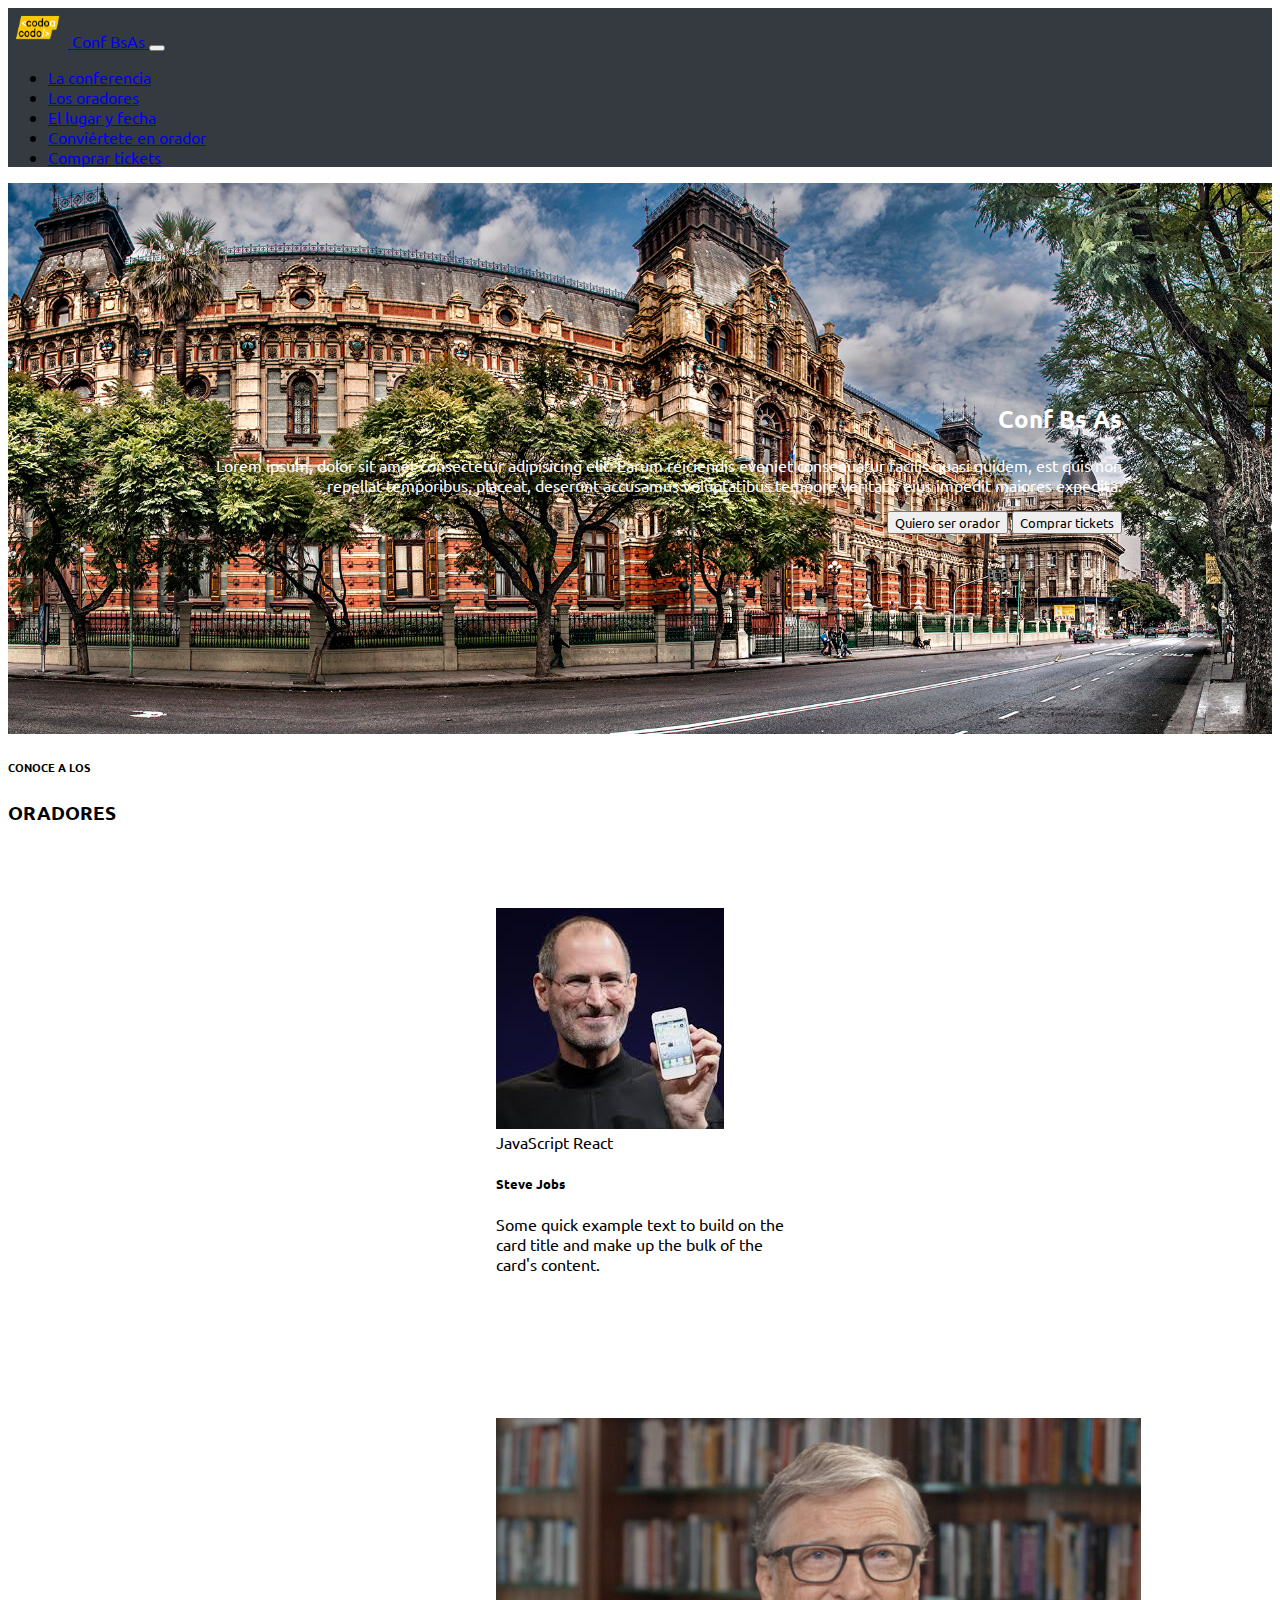
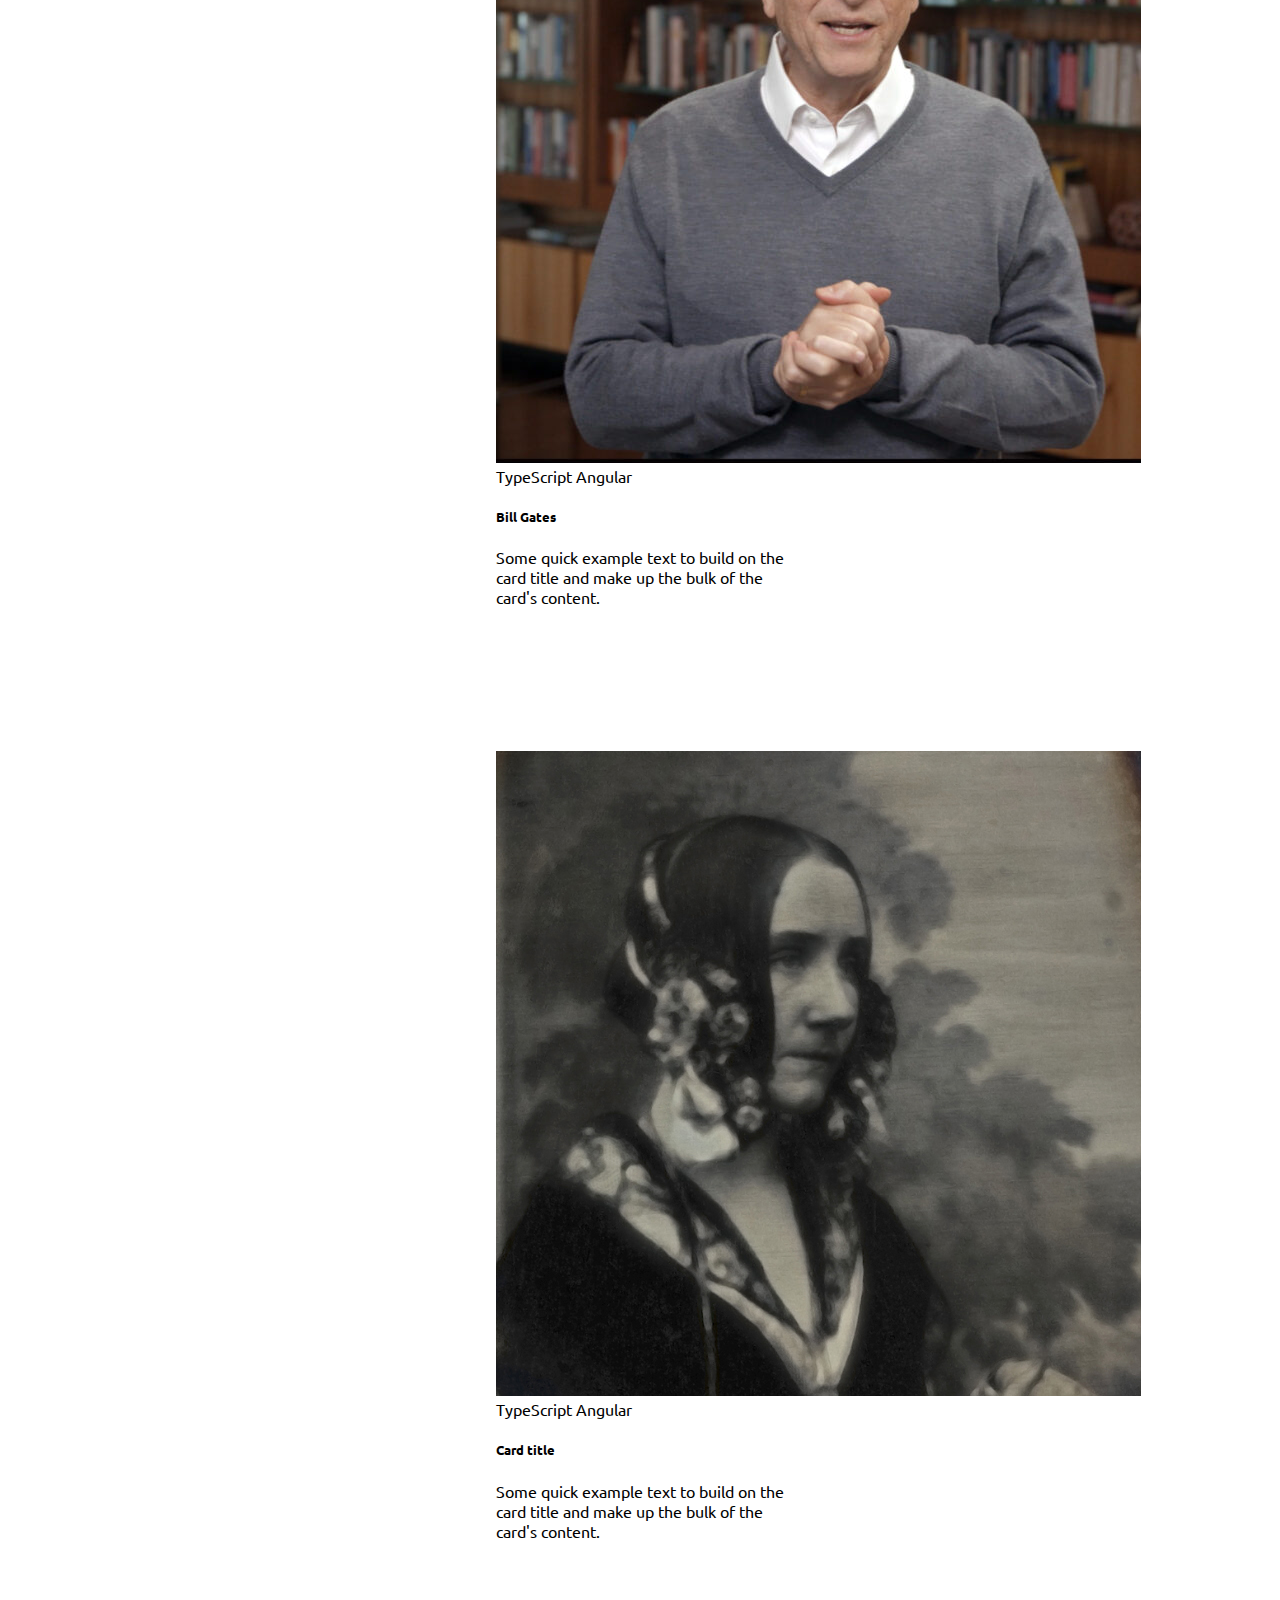
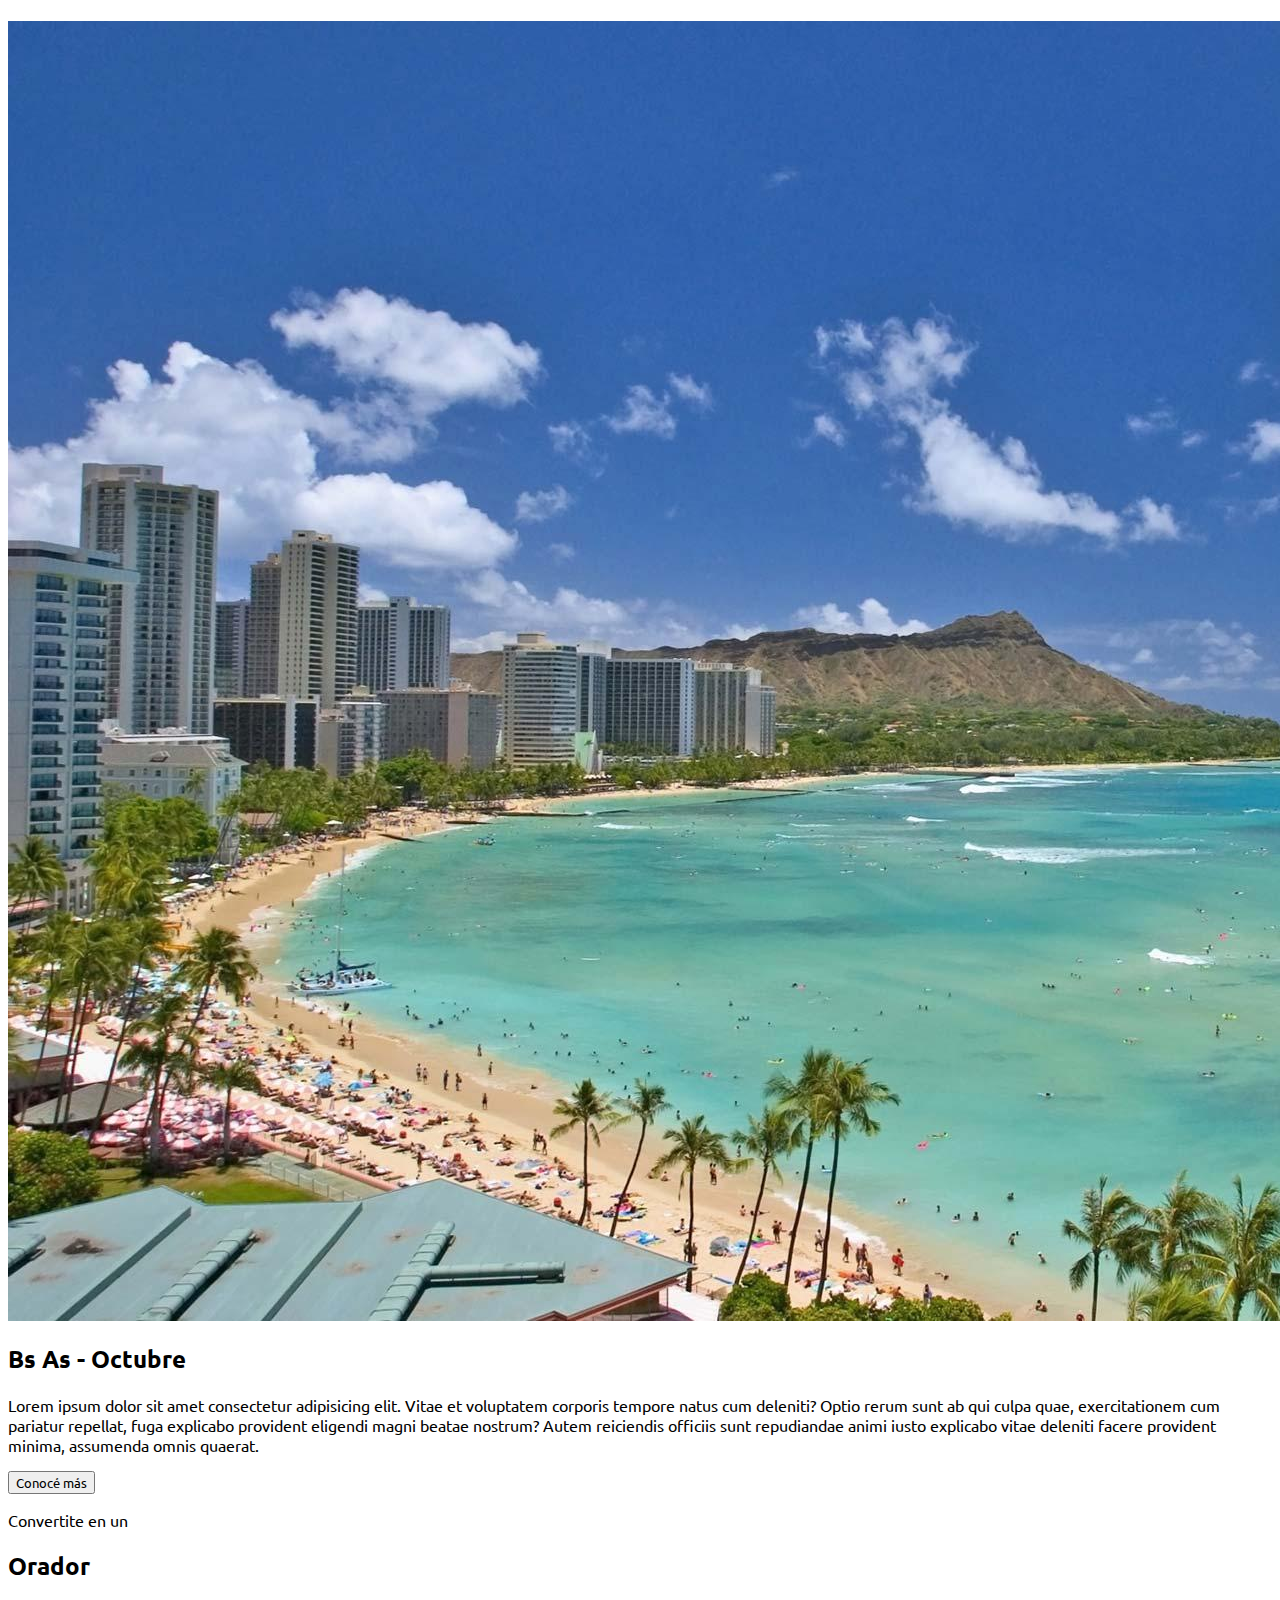
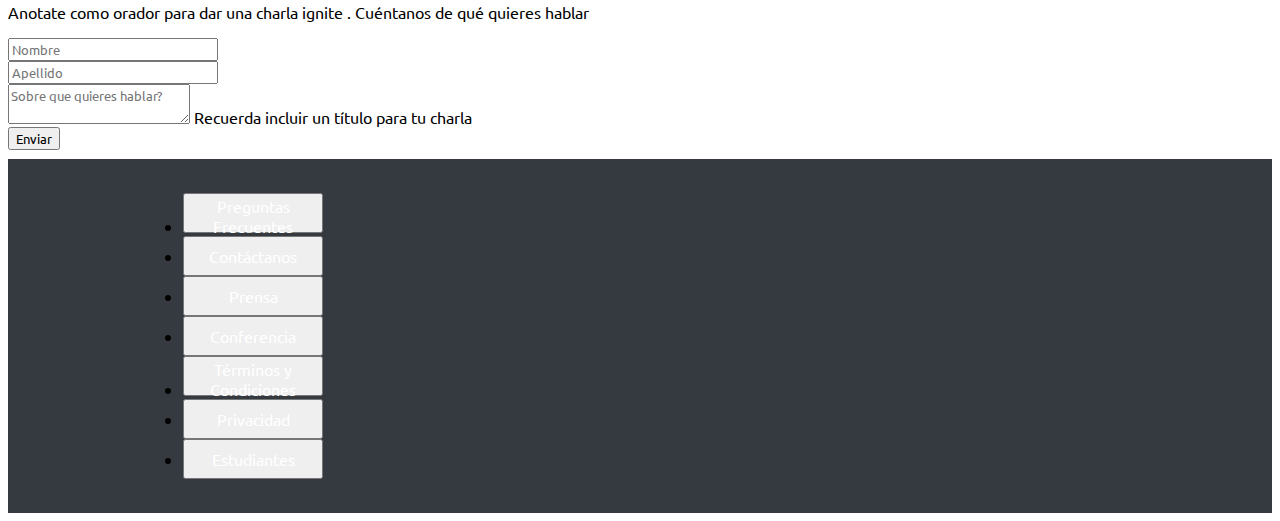
==== index.html @ e312a6a0 "Itegrador" ====
<!DOCTYPE html>
<html lang="en">
<head>
    <meta charset="UTF-8">
    <meta http-equiv="X-UA-Compatible" content="IE=edge">
    <meta name="viewport" content="width=device-width, initial-scale=1.0">
    <title>CaC - Trabajo Integrador</title>
    <link href="https://cdn.jsdelivr.net/npm/bootstrap@5.3.0-alpha3/dist/css/bootstrap.min.css" rel="stylesheet" integrity="sha384-KK94CHFLLe+nY2dmCWGMq91rCGa5gtU4mk92HdvYe+M/SXH301p5ILy+dN9+nJOZ" crossorigin="anonymous">
    <link rel="stylesheet" href="./assets/css/index.css">
</head>
<body>
    <header>
        <nav class="navbar navbar-expand-lg navbar-light">
            <div class="container-fluid">
                <a class="navbar-brand text-white" href="#">
                    <img src="./assets/img/codoacodo.png" alt="" width="60" height="40" class="d-inline-block align-text-top">
                    Conf BsAs
                  </a>
              <button class="navbar-toggler" type="button" data-bs-toggle="collapse" data-bs-target="#navbarNav" aria-controls="navbarNav" aria-expanded="false" aria-label="Toggle navigation">
                <span class="navbar-toggler-icon"></span>
              </button>
              <div class="collapse navbar-collapse" id="navbarNav">
                <ul class="navbar-nav">
                  <li class="nav-item">
                    <a class="nav-link active text-white" aria-current="page" href="#">La conferencia</a>
                  </li>
                  <li class="nav-item">
                    <a class="nav-link text-white" href="#">Los oradores</a>
                  </li>
                  <li class="nav-item">
                    <a class="nav-link text-white" href="#">El lugar y fecha</a>
                  </li>
                  <li class="nav-item">
                    <a class="nav-link text-white" href="#">Conviértete en orador</a>
                  </li>
                  <li class="nav-item">
                    <a class="nav-link nav-link-green" href="#">Comprar tickets</a>
                  </li>
                </ul>
              </div>
            </div>
          </nav>
    </header>
    <main class="container mt-5">
      <section id="laConferencia">
        <div class="container-fluid bg-img">
          <div class="row overlay margin-padding">
            <div class="col-md-5 col-12" id="texto">
              <h2>Conf Bs As</h2>
              <p class="text-size">Lorem ipsum, dolor sit amet consectetur adipisicing elit. Earum reiciendis eveniet consequatur facilis quasi quidem, est quis non repellat temporibus, placeat, deserunt accusamus voluptatibus tempore veritatis eius impedit maiores expedita.</p>
              <button type="button" class="btn btn-light">Quiero ser orador</button>
              <button type="button" class="btn btn-success">Comprar tickets</button>
            </div>
          </div>
        </div>
      </section>
      <section>
        <div class="col text-center">
          <h6>CONOCE A LOS</h6>
          <h3>ORADORES</h3>
        </div>
        <div class="row justify-content-between" id="orador">
          <divgit>
            <div class="card" style="width: 18rem;">
              <img src="./assets/img/steve.jpg" class="card-img-top" alt="...">
              <div class="card-body">
                <span class="badge text-bg-warning">JavaScript</span>
                <span class="badge text-bg-info">React</span>
              <h5 class="card-title">Steve Jobs</h5>
              <p class="card-text">Some quick example text to build on the card title and make up the bulk of the card's content.</p>
              </div>
            </div>
          <div>
            <div class="card" style="width: 18rem;">
              <img src="./assets/img/bill.jpg" class="card-img-top" alt="...">
              <div class="card-body p-md-2 p-lg-3">
                <span class="badge text-bg-warning">TypeScript</span>
                <span class="badge text-bg-info">Angular</span>
              <h5 class="card-title">Bill Gates</h5>
              <p class="card-text">Some quick example text to build on the card title and make up the bulk of the card's content.</p>
              </div>
            </div>
          <div>
            <div class="card" style="width: 18rem;">
              <img src="./assets/img/ada.jpeg" class="card-img-top" alt="...">
              <div class="card-body">
                <span class="badge text-bg-warning">TypeScript</span>
                <span class="badge text-bg-info">Angular</span>
              <h5 class="card-title">Card title</h5>
              <p class="card-text">Some quick example text to build on the card title and make up the bulk of the card's content.</p>
              </div>
            </div>
          </div>
        </div>

      </section>
      <section class="container-fluid">
        <div class="row">
          <div class="col-sm-12 col-lg-6 g-1">
              <img src="./assets/img/honolulu.jpg" class="card-img-top" alt="...">
          </div>
          <div class="col-sm-12 col-lg-6 bg-dark g-1">
              <h2 class="text-white pl-2">Bs As - Octubre</h2>
              <p class="text-white">Lorem ipsum dolor sit amet consectetur adipisicing elit. Vitae et voluptatem corporis tempore natus cum deleniti? Optio rerum sunt ab qui culpa quae, exercitationem cum pariatur repellat, fuga explicabo provident eligendi magni beatae nostrum? Autem reiciendis officiis sunt repudiandae animi iusto explicabo vitae deleniti facere provident minima, assumenda omnis quaerat.</p>
              <button class="btn btn btn-outline-light">
                  Conocé más
              </button>
          </div>
      </div>
      </section>
      <section>
        <div class="container text-center">
          <div class="container-fluid">
            <p class="mt-2 mb-0 p-0">Convertite en un</p>
            <h2 class="mb-2 text-uppercase p-0">Orador</h2>
            <p class="mt-2 p-0">Anotate como orador para dar una <span class="dotted-underline">charla ignite</span> . Cuéntanos de qué quieres hablar</p>
  
          </div>
          <div class="form-check-inline">
            <div class="row text-start">
              <div class="col-md-6 mt-2 mb-1">
                <input type="text" class="form-control" placeholder="Nombre">
              </div>
              <div class="col-md-6 mt-2 mb-1">
                <input type="text" class="form-control" placeholder="Apellido">
              </div>
              <div class="col-md-12 mt-2">
                <textarea class="form-control mb-0" placeholder="Sobre que quieres hablar?"></textarea>
                <label class="mb-2 mt-0 text-black-50" for="opción1">Recuerda incluir un título para tu charla</label>
              </div>
            </div>
            <div>
              <button type="button" class="btn btn-success w-100 m-0 p-0">Enviar</button>
            </div>
          </div>
      </section>
    </main>
    <footer class="footer py-3">
      <div class="container text-center">
          <ul class="nav d-flex justify-content-around row">
            <li class="nav-item col-md text-white"><button class="btn btn-footer" href="#">Preguntas Frecuentes</button></li>
            <li class="nav-item col-md text-white"><button class="btn btn-footer" href="#">Contáctanos</button></li>
            <li class="nav-item col-md text-white"><button class="btn btn-footer" href="#">Prensa</button></li>
            <li class="nav-item col-md text-white"><button class="btn btn-footer" href="#">Conferencia</button></li>
            <li class="nav-item col-md text-white"><button class="btn btn-footer" href="#">Términos y Condiciones</button></li>
            <li class="nav-item col-md text-white"><button class="btn btn-footer" href="#">Privacidad</button></li>
            <li class="nav-item col-md text-white"><button class="btn btn-footer" href="#">Estudiantes</button></li>
          </ul>
      </div>  
    </footer>
    <script src="https://cdn.jsdelivr.net/npm/bootstrap@5.3.0-alpha3/dist/js/bootstrap.bundle.min.js" integrity="sha384-ENjdO4Dr2bkBIFxQpeoTz1HIcje39Wm4jDKdf19U8gI4ddQ3GYNS7NTKfAdVQSZe" crossorigin="anonymous"></script>
</body>
</html>
---- assets/css/index.css ----
@import url('https://fonts.googleapis.com/css2?family=Ubuntu:wght@300;700&display=swap');

* {
    font-family: 'Ubuntu', sans-serif;
}

header {
    background-color: rgb(53, 58, 64)!important;
}

section {
    display: block;
}

#navbarNav {
    justify-content: end;
}


.card {
    padding: 5vw 5vh;
}

.bg-img {
    background-image: url(../img/ba1.jpg);
    background-size: cover;
    background-position: center center;
    background-repeat: no-repeat;
    color: #fff;
    margin: 0;
    padding: 0;
    text-align: right;
}

.margin-padding { 
    padding: 200px 150px;
}

#cards {
    -ms-flex-align: center;
}

.footer{
    margin-top: 1vh;
    align-items: center;
    padding: 2Vh 15vh;
    background-color: rgb(53, 58, 64)!important;
  }
  
  .btn-footer{
    font-size: 16px;
    color: white;
    width: 140px;
    height: 40px;
    word-wrap: break-word;
  }

  #orador {
    display: flex !important;
    align-items: center !important;
    justify-content: center !important;
}
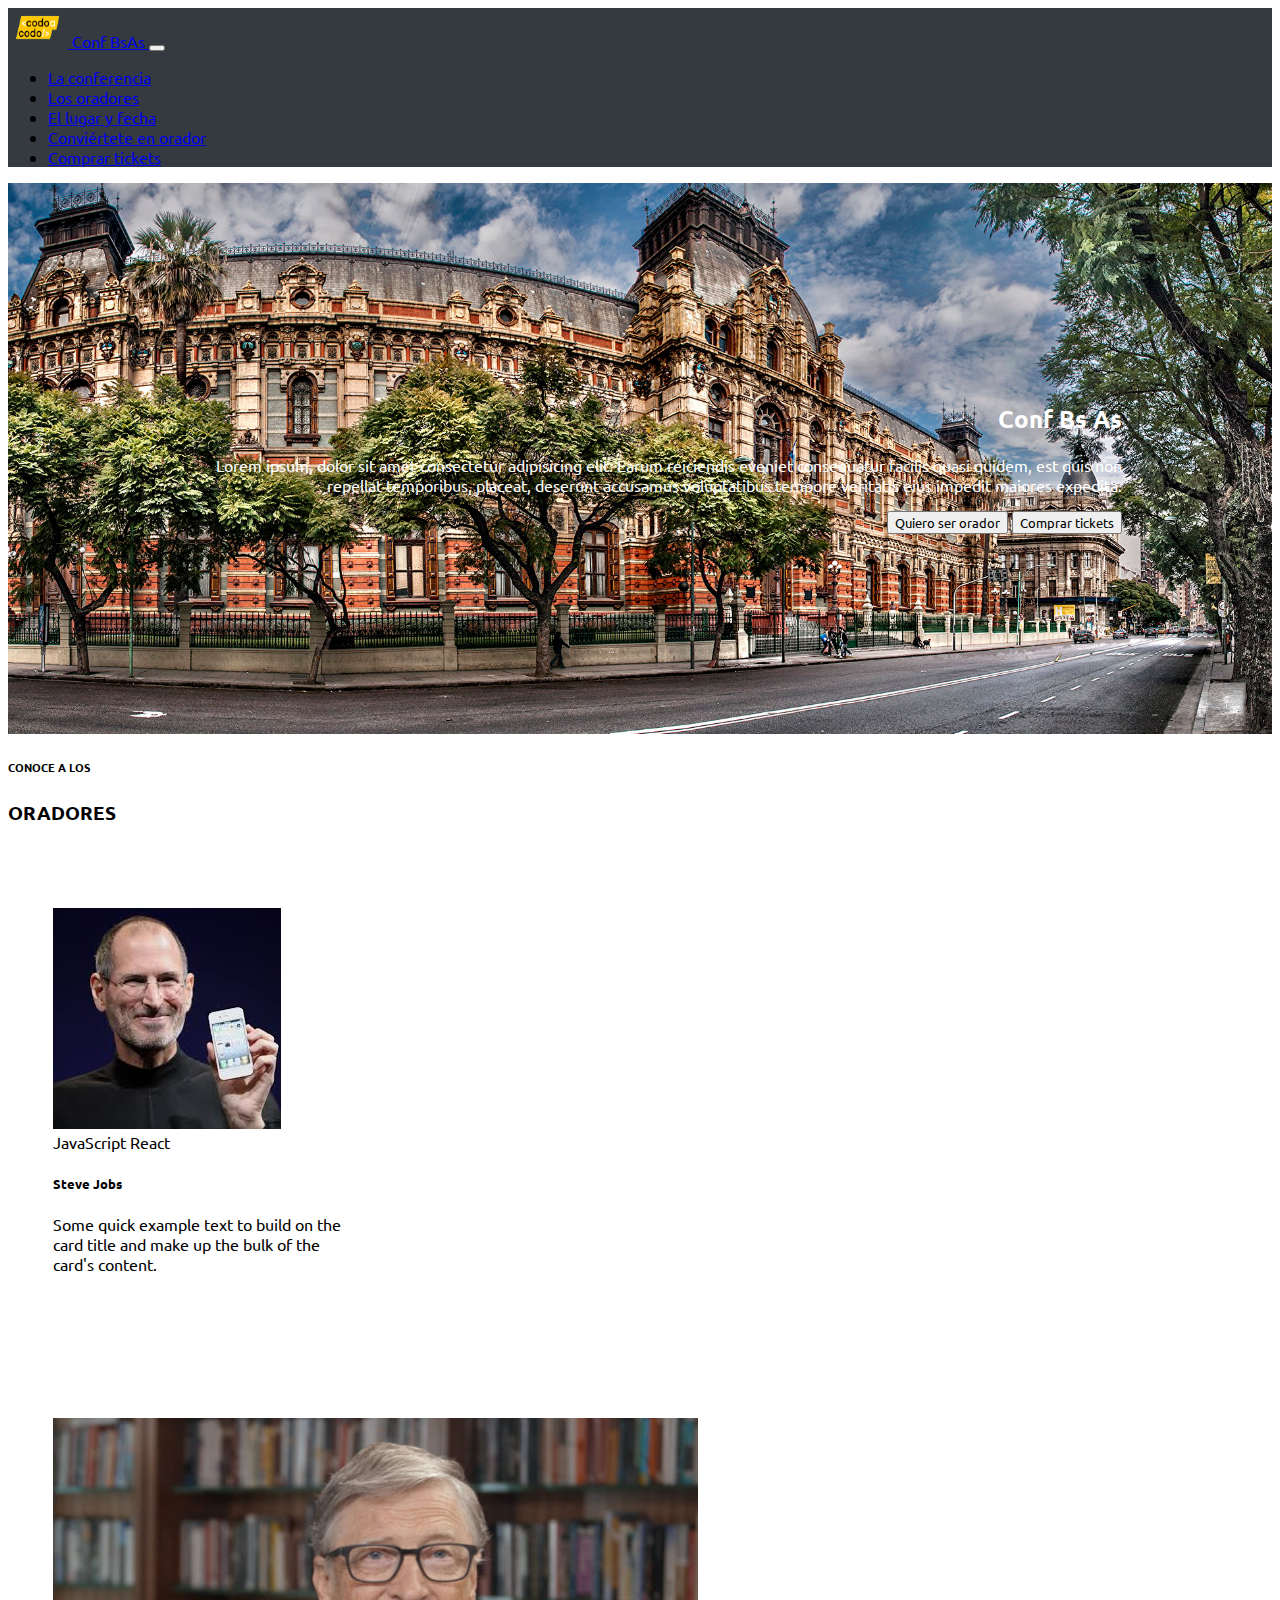
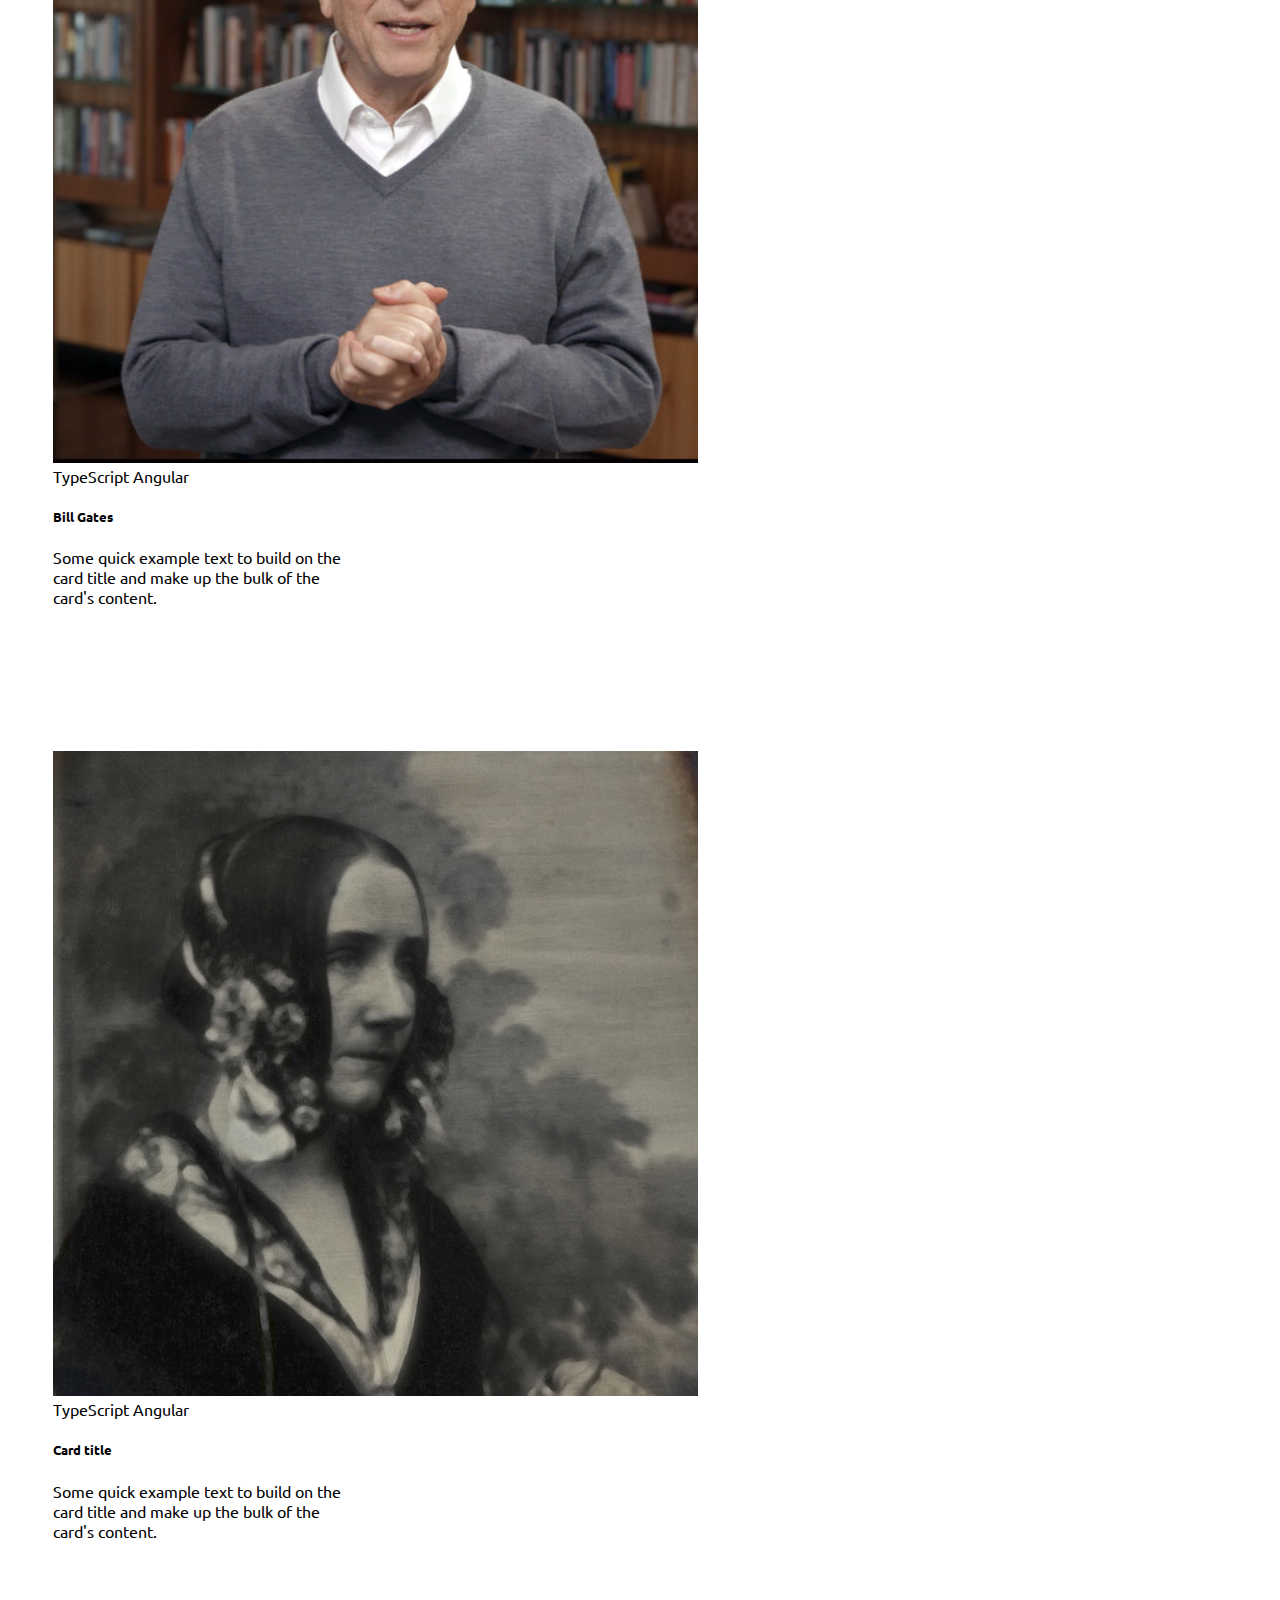
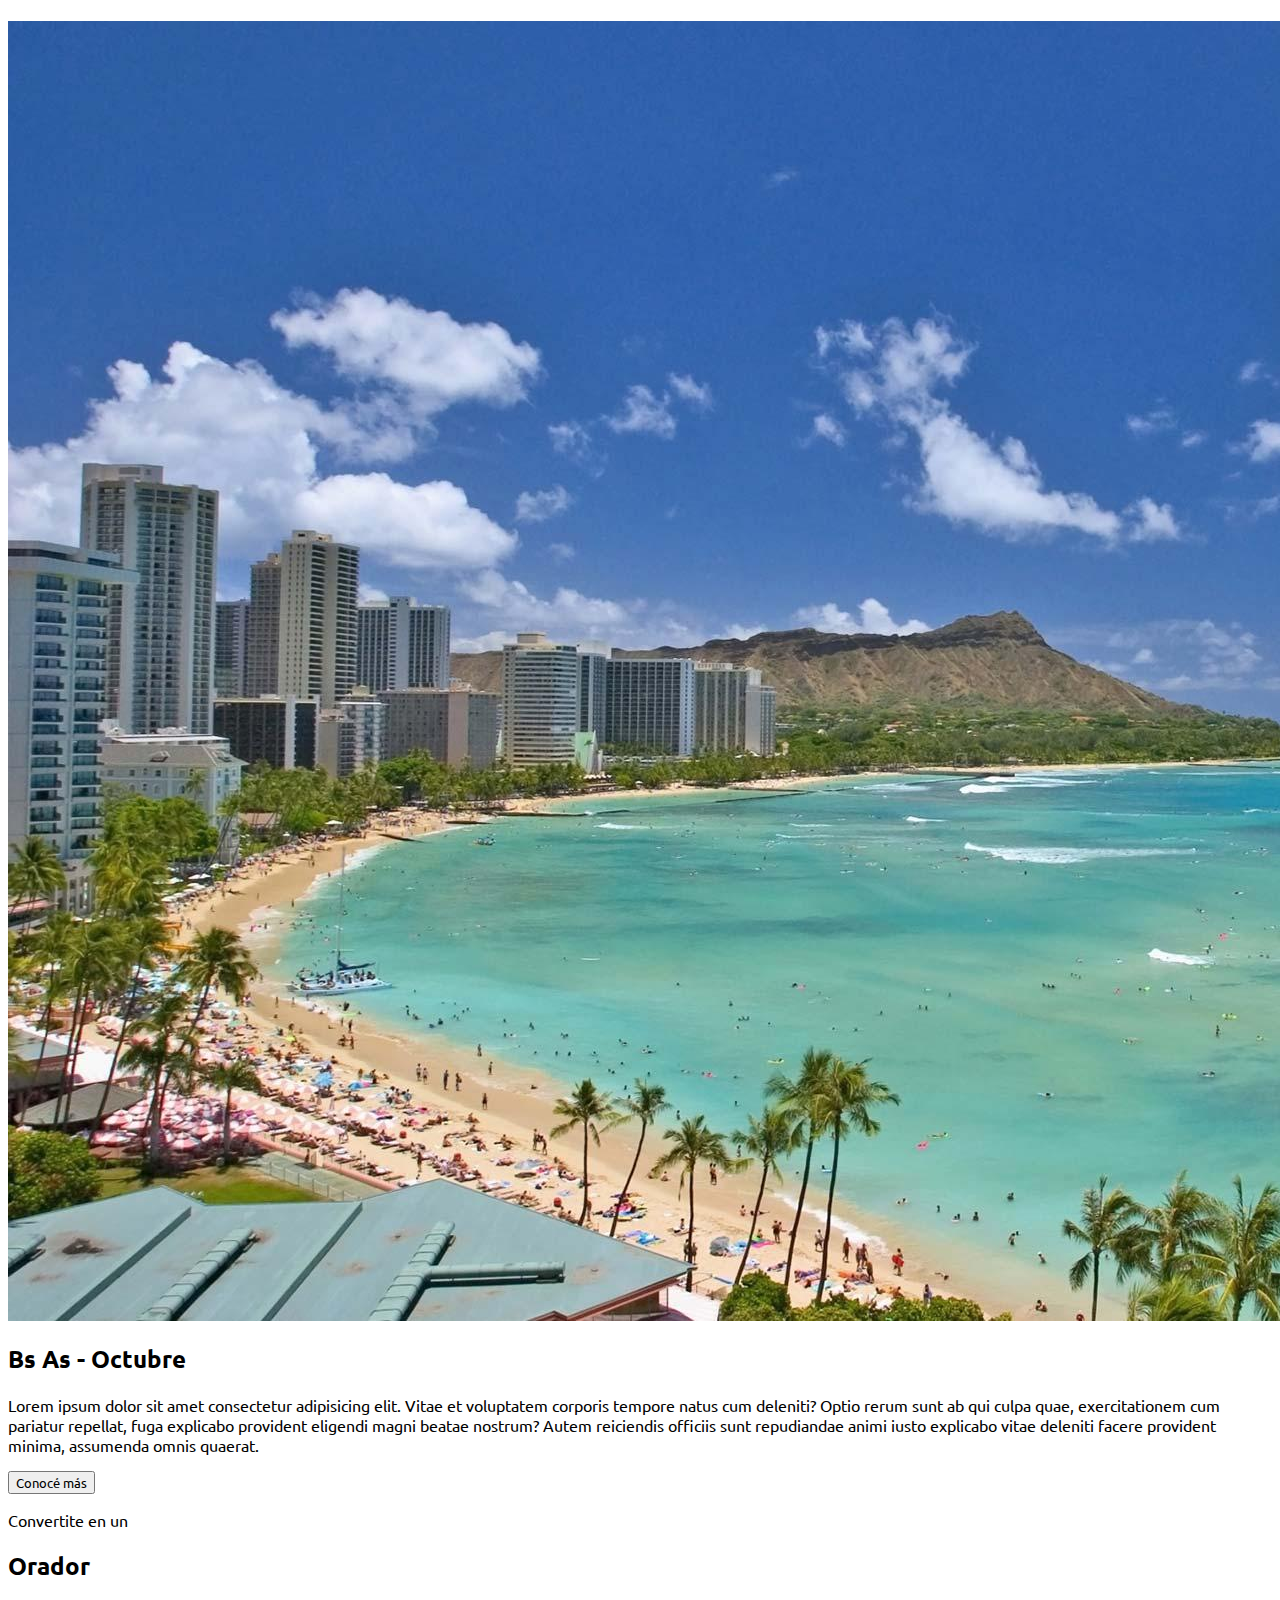
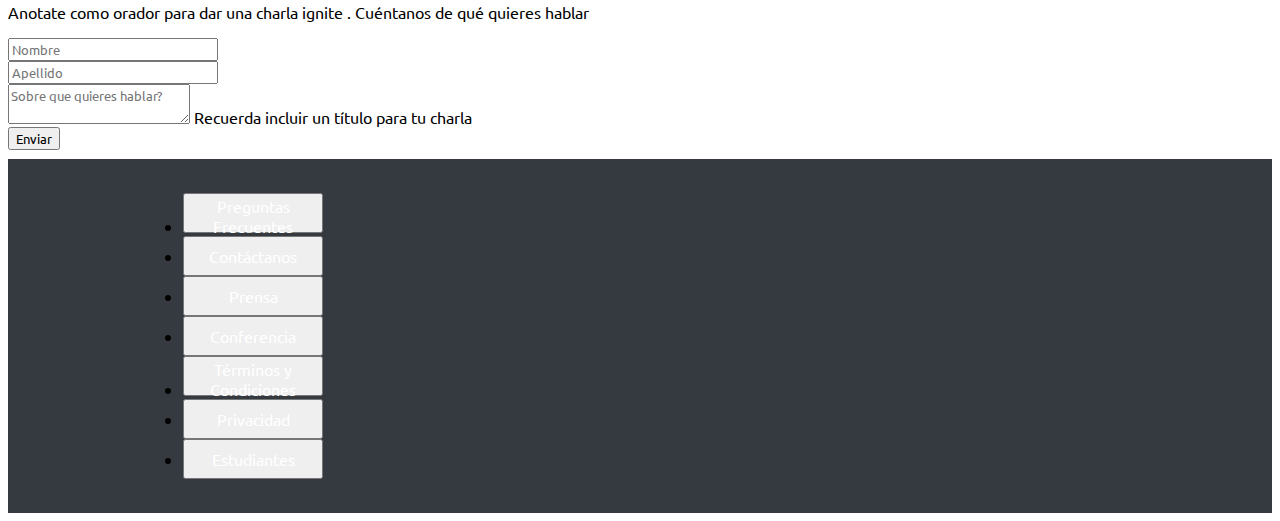
==== commit 47e6c07e: "cambios" ====
--- a/index.html
+++ b/index.html
@@ -34,7 +34,7 @@
                     <a class="nav-link text-white" href="#">Conviértete en orador</a>
                   </li>
                   <li class="nav-item">
-                    <a class="nav-link nav-link-green" href="#">Comprar tickets</a>
+                    <a class="nav-link nav-link text-success" href="HTML/comprar-tickets.html">Comprar tickets</a>
                   </li>
                 </ul>
               </div>
@@ -43,7 +43,7 @@
     </header>
     <main class="container mt-5">
       <section id="laConferencia">
-        <div class="container-fluid bg-img">
+        <div class="container-fluid bg-img row">
           <div class="row overlay margin-padding">
             <div class="col-md-5 col-12" id="texto">
               <h2>Conf Bs As</h2>
@@ -59,40 +59,43 @@
           <h6>CONOCE A LOS</h6>
           <h3>ORADORES</h3>
         </div>
-        <div class="row justify-content-between" id="orador">
-          <divgit>
-            <div class="card" style="width: 18rem;">
-              <img src="./assets/img/steve.jpg" class="card-img-top" alt="...">
-              <div class="card-body">
-                <span class="badge text-bg-warning">JavaScript</span>
-                <span class="badge text-bg-info">React</span>
-              <h5 class="card-title">Steve Jobs</h5>
-              <p class="card-text">Some quick example text to build on the card title and make up the bulk of the card's content.</p>
+        <div class="container-fluid">
+          <div class="row g-3">
+            <div class="col-md-4 col-6" id="orador">
+              <div class="card" style="width: 18rem;">
+                <img src="./assets/img/steve.jpg" class="card-img-top" alt="...">
+                <div class="card-body">
+                  <span class="badge text-bg-warning">JavaScript</span>
+                  <span class="badge text-bg-info">React</span>
+                <h5 class="card-title">Steve Jobs</h5>
+                <p class="card-text">Some quick example text to build on the card title and make up the bulk of the card's content.</p>
+                </div>
               </div>
             </div>
-          <div>
-            <div class="card" style="width: 18rem;">
-              <img src="./assets/img/bill.jpg" class="card-img-top" alt="...">
-              <div class="card-body p-md-2 p-lg-3">
-                <span class="badge text-bg-warning">TypeScript</span>
-                <span class="badge text-bg-info">Angular</span>
-              <h5 class="card-title">Bill Gates</h5>
-              <p class="card-text">Some quick example text to build on the card title and make up the bulk of the card's content.</p>
+            <div class="col-md-4 col-6" id="orador">
+              <div class="card" style="width: 18rem;">
+                <img src="./assets/img/bill.jpg" class="card-img-top" alt="...">
+                <div class="card-body p-md-2 p-lg-3">
+                  <span class="badge text-bg-warning">TypeScript</span>
+                  <span class="badge text-bg-info">Angular</span>
+                <h5 class="card-title">Bill Gates</h5>
+                <p class="card-text">Some quick example text to build on the card title and make up the bulk of the card's content.</p>
+                </div>
               </div>
             </div>
-          <div>
-            <div class="card" style="width: 18rem;">
-              <img src="./assets/img/ada.jpeg" class="card-img-top" alt="...">
-              <div class="card-body">
-                <span class="badge text-bg-warning">TypeScript</span>
-                <span class="badge text-bg-info">Angular</span>
-              <h5 class="card-title">Card title</h5>
-              <p class="card-text">Some quick example text to build on the card title and make up the bulk of the card's content.</p>
+            <div class="col-md-4 col-6" id="orador">
+              <div class="card" style="width: 18rem;">
+                <img src="./assets/img/ada.jpeg" class="card-img-top" alt="...">
+                <div class="card-body">
+                  <span class="badge text-bg-warning">TypeScript</span>
+                  <span class="badge text-bg-info">Angular</span>
+                <h5 class="card-title">Card title</h5>
+                <p class="card-text">Some quick example text to build on the card title and make up the bulk of the card's content.</p>
+                </div>
               </div>
             </div>
           </div>
         </div>
-
       </section>
       <section class="container-fluid">
         <div class="row">
--- a/assets/css/index.css
+++ b/assets/css/index.css
@@ -19,6 +19,7 @@
 
 .card {
     padding: 5vw 5vh;
+    border-color: blue !important;
 }
 
 .bg-img {
@@ -54,9 +55,3 @@
     height: 40px;
     word-wrap: break-word;
   }
-
-  #orador {
-    display: flex !important;
-    align-items: center !important;
-    justify-content: center !important;
-}